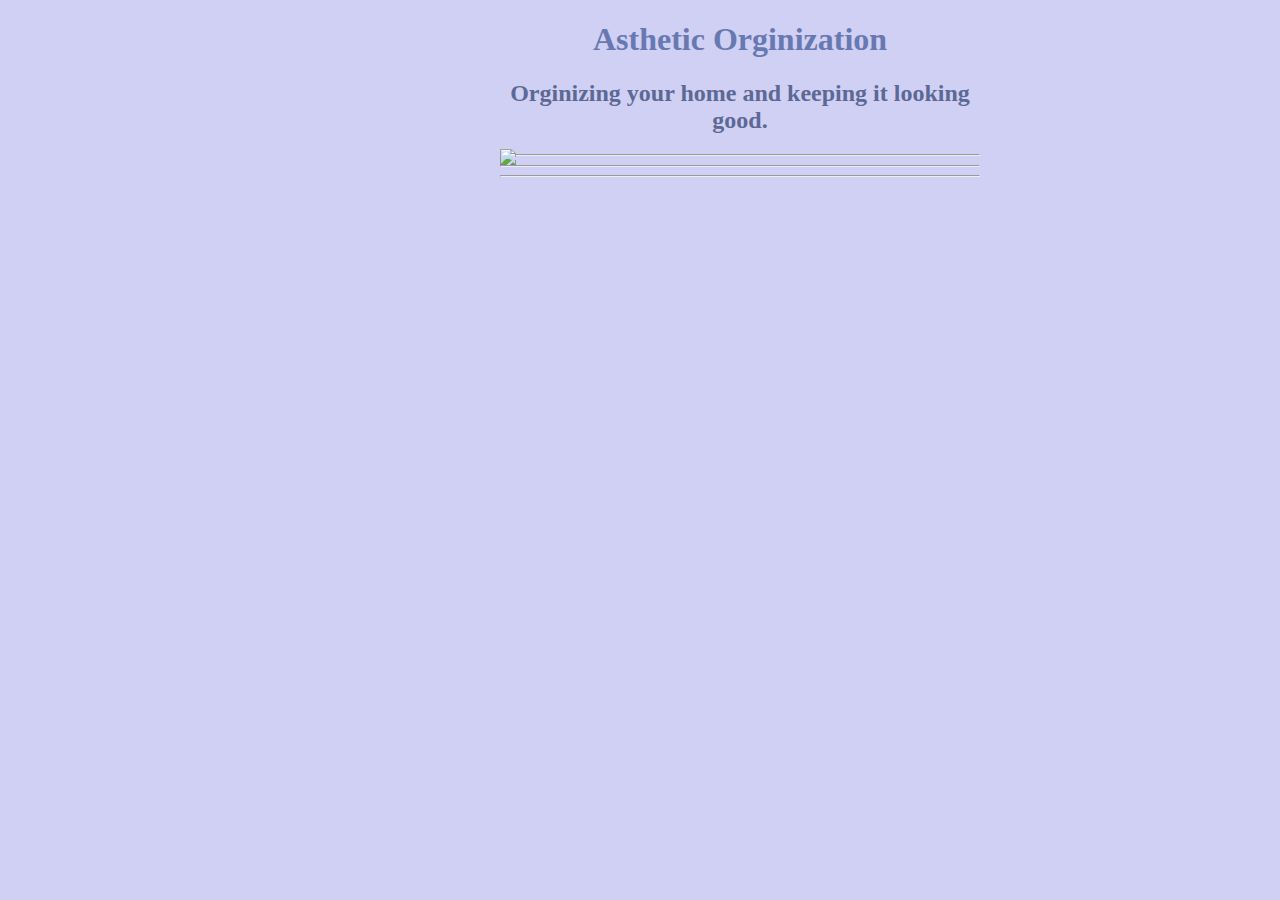
==== Website.html @ 312c03a0 "fghj" ====
<!DOCTYPE html>
<html lang="en">
  <link rel="stylesheet" href="Website.css">
<body>
<h1 style="color:rgb(104, 121, 177)">Asthetic Orginization</h1>
<h2 style="color:rgb(92, 105, 148)">Orginizing your home and keeping it looking good.</h2>
<hr>
<img id="image" src="https://www.hobbycraft.co.uk/dw/image/v2/BHCG_PRD/on/demandware.static/-/Sites-hobbycraft-uk-master/default/dw25e99ac7/images/Ideas/decor-hobbies/main/ideas_main_how-to-make-two-clay-trinket-dishes.jpg?q=80" desplay="block">
<hr class="hr2">
</body>
<hr class="hr3">
---- Website.css ----
body {
    background-color: #d0d0f5;
    margin-left: 500px;
    margin-right: 300px;
}
h1, h2 {
    font-family: Georgia, serif;
 text-align: center;
}
img {
    margin-left: auto;
    margin-right: auto;
    max-width:100%;
    display: block;
    margin-top: -3%;
}
.hr2 {
margin-top: 0%;
}
.hr3 {
    margin-left: 0%;
}
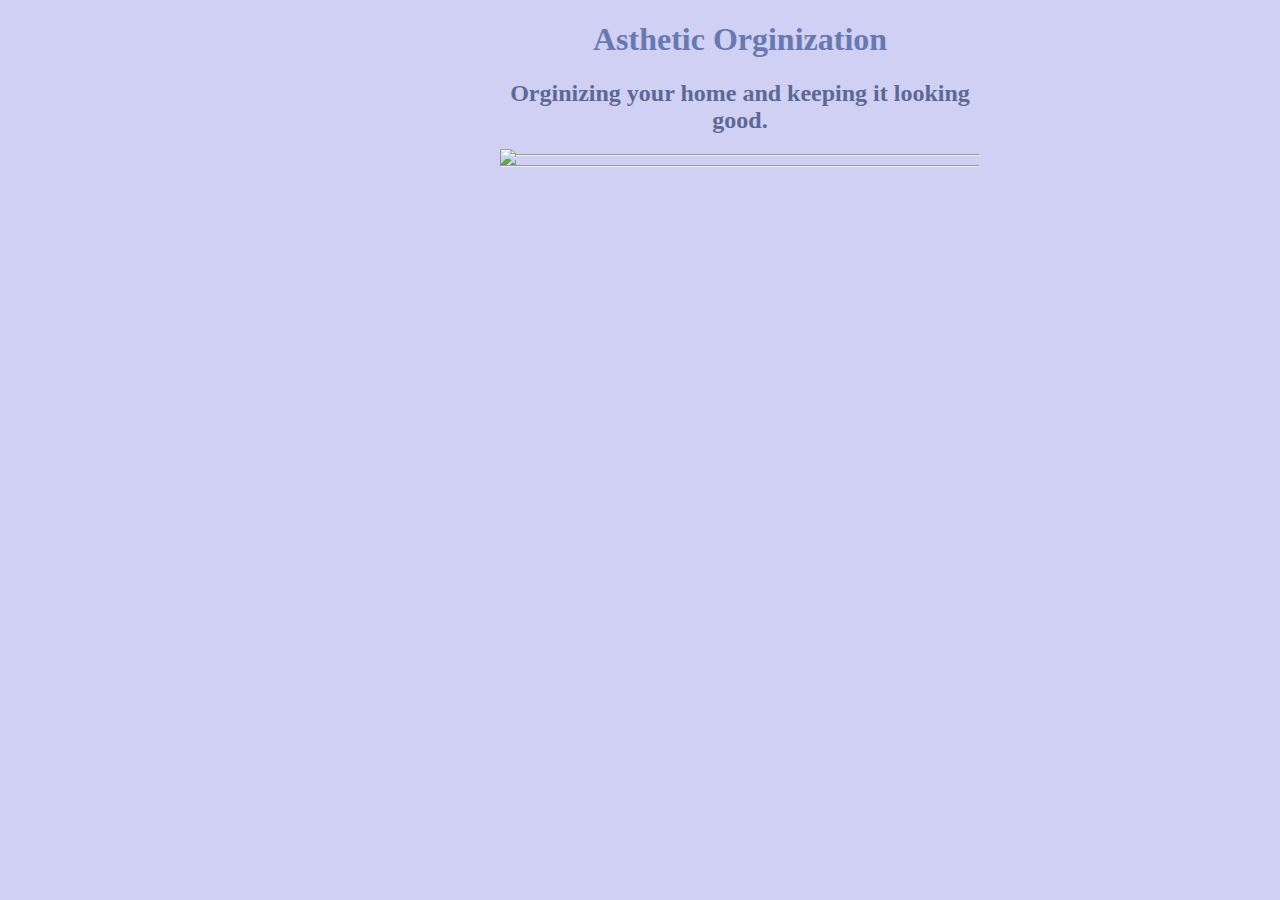
==== commit 6b47afda: "hgjhj" ====
--- a/Website.html
+++ b/Website.html
@@ -7,5 +7,17 @@
 <hr>
 <img id="image" src="https://www.hobbycraft.co.uk/dw/image/v2/BHCG_PRD/on/demandware.static/-/Sites-hobbycraft-uk-master/default/dw25e99ac7/images/Ideas/decor-hobbies/main/ideas_main_how-to-make-two-clay-trinket-dishes.jpg?q=80" desplay="block">
 <hr class="hr2">
-</body>
-<hr class="hr3">+
+
+
+
+
+
+
+
+
+
+
+
+
+</body>--- a/Website.css
+++ b/Website.css
@@ -16,7 +16,4 @@
 }
 .hr2 {
 margin-top: 0%;
-}
-.hr3 {
-    margin-left: 0%;
-}
+}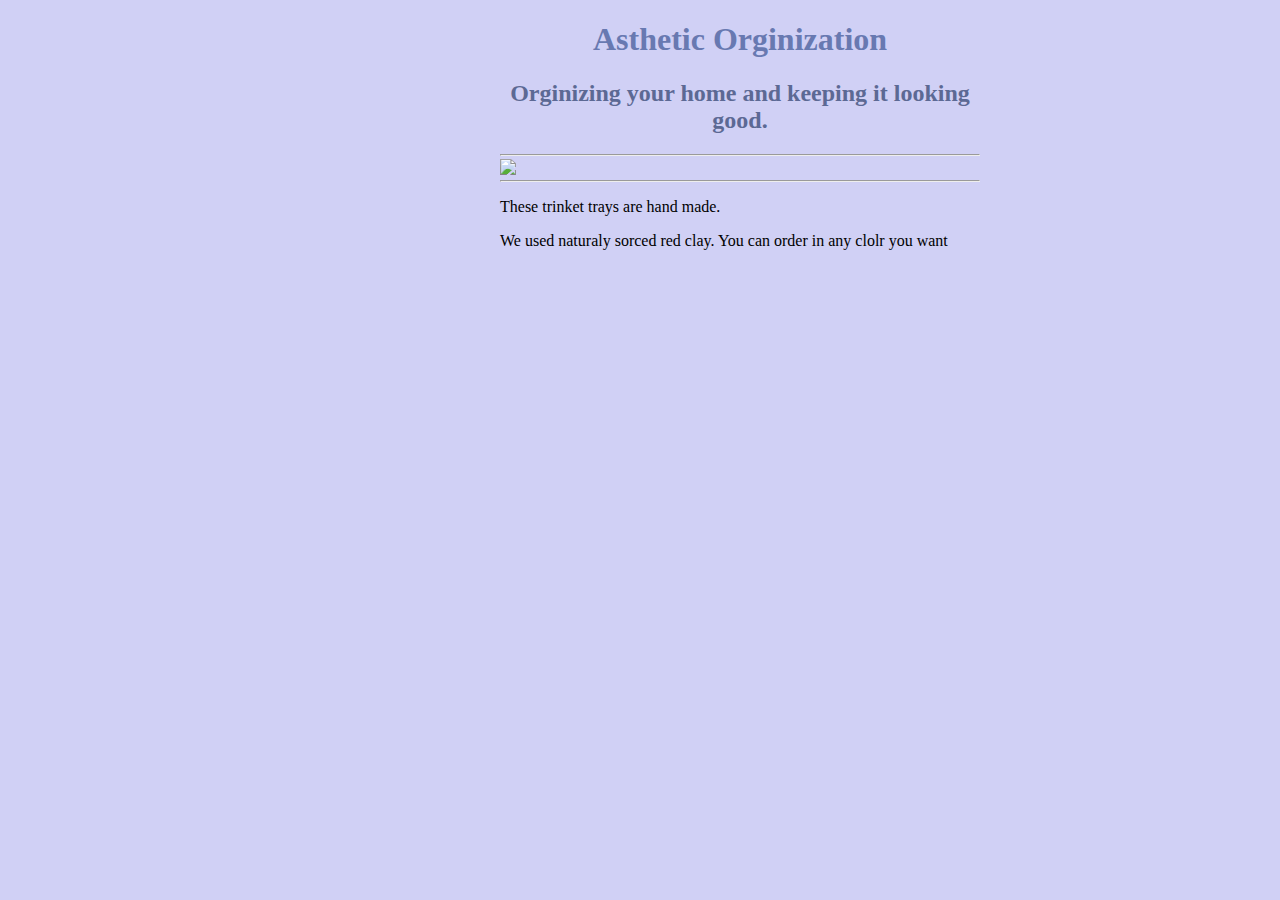
==== commit ba7eb097: "fghjkkjhgf" ====
--- a/Website.html
+++ b/Website.html
@@ -7,12 +7,9 @@
 <hr>
 <img id="image" src="https://www.hobbycraft.co.uk/dw/image/v2/BHCG_PRD/on/demandware.static/-/Sites-hobbycraft-uk-master/default/dw25e99ac7/images/Ideas/decor-hobbies/main/ideas_main_how-to-make-two-clay-trinket-dishes.jpg?q=80" desplay="block">
 <hr class="hr2">
-
-
-
-
-
-
+<p>These trinket trays are hand made.</p>
+<p2>We used naturaly sorced red clay.</p2>
+<p3>You can order in any clolr you want</p3>
 
 
 
--- a/Website.css
+++ b/Website.css
@@ -12,8 +12,8 @@
     margin-right: auto;
     max-width:100%;
     display: block;
-    margin-top: -3%;
+    margin-top: -1%;
 }
 .hr2 {
-margin-top: 0%;
+margin-top: 1%;
 }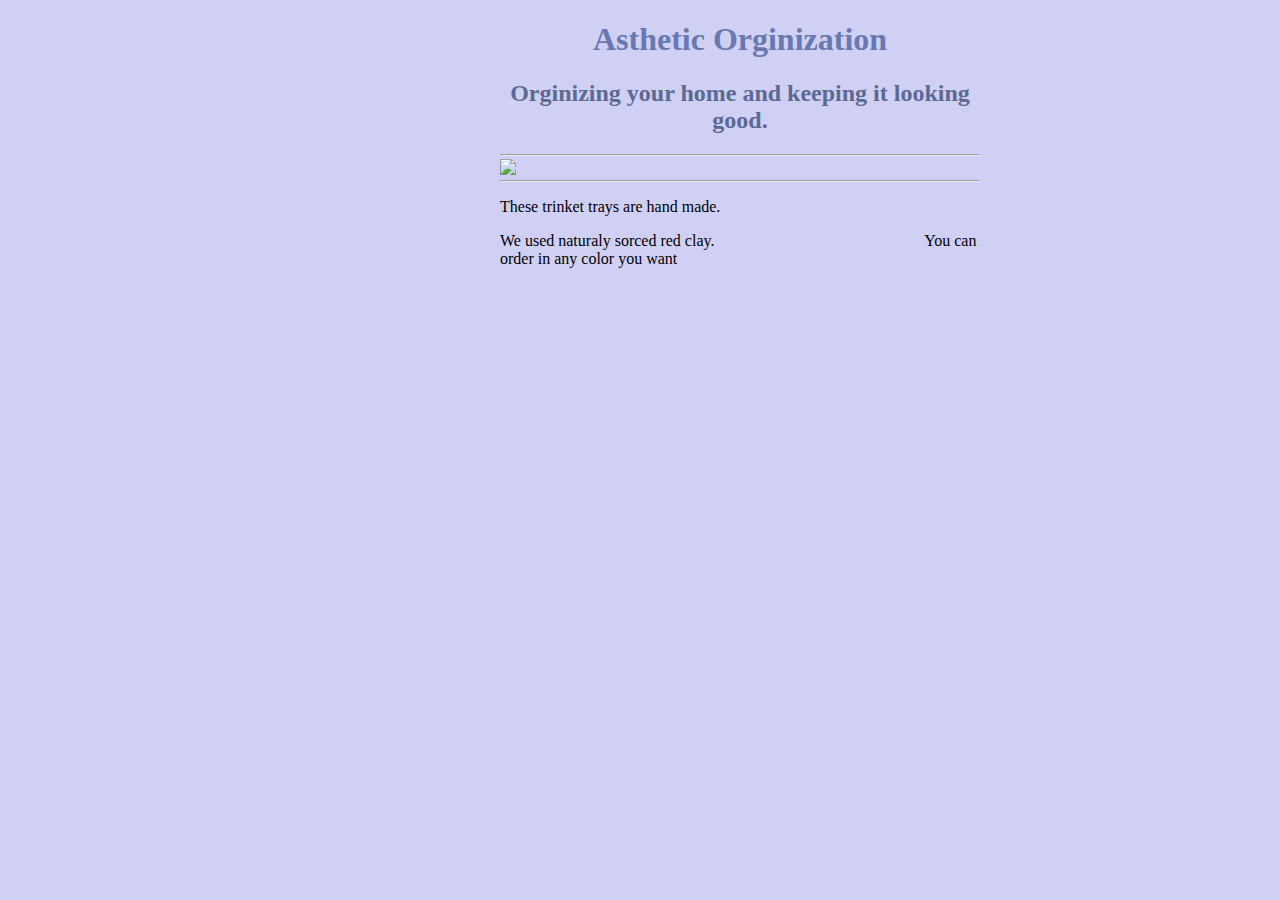
==== commit d5667829: "jhgdfkhe" ====
--- a/Website.html
+++ b/Website.html
@@ -9,7 +9,7 @@
 <hr class="hr2">
 <p>These trinket trays are hand made.</p>
 <p2>We used naturaly sorced red clay.</p2>
-<p3>You can order in any clolr you want</p3>
+<p3>You can order in any color you want</p3>
 
 
 
--- a/Website.css
+++ b/Website.css
@@ -16,4 +16,7 @@
 }
 .hr2 {
 margin-top: 1%;
+}
+p, p2, p3 {
+    margin-right: 43%;
 }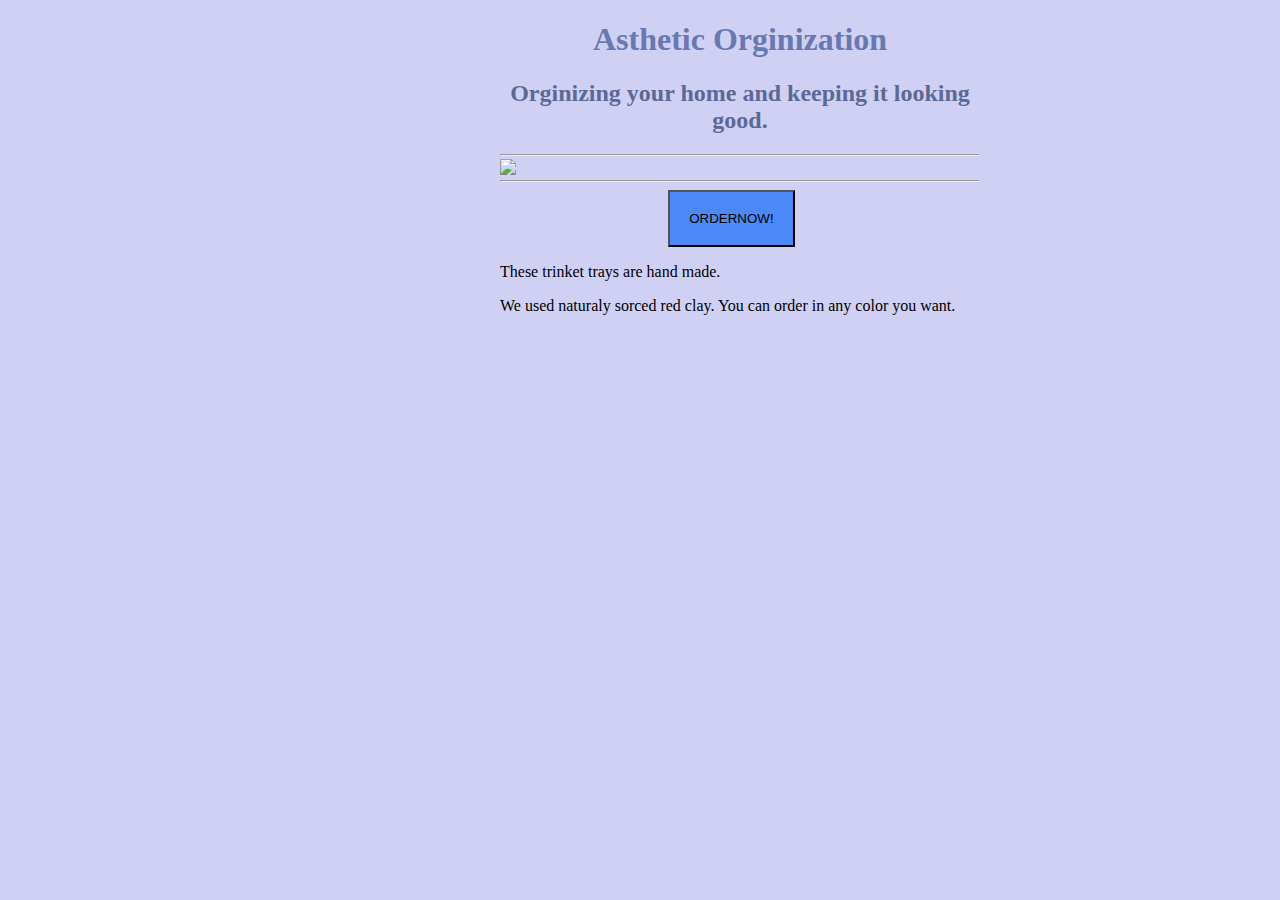
==== commit 5aea83c3: "button" ====
--- a/Website.html
+++ b/Website.html
@@ -7,14 +7,9 @@
 <hr>
 <img id="image" src="https://www.hobbycraft.co.uk/dw/image/v2/BHCG_PRD/on/demandware.static/-/Sites-hobbycraft-uk-master/default/dw25e99ac7/images/Ideas/decor-hobbies/main/ideas_main_how-to-make-two-clay-trinket-dishes.jpg?q=80" desplay="block">
 <hr class="hr2">
+<button type="button" class="button">ORDERNOW!</button>
 <p>These trinket trays are hand made.</p>
 <p2>We used naturaly sorced red clay.</p2>
-<p3>You can order in any color you want</p3>
-
-
-
-
-
-
+<p3>You can order in any color you want.</p3>
 
 </body>--- a/Website.css
+++ b/Website.css
@@ -17,6 +17,12 @@
 .hr2 {
 margin-top: 1%;
 }
-p, p2, p3 {
-    margin-right: 43%;
+button {
+    margin-left: 35%;
+    outline-color: rgb(4, 116, 190);
+    background-color: rgb(76, 136, 247);
+    padding-top: 4%;
+    padding-bottom: 4%;
+    padding-left: 4%;
+    padding-right: 4%;
 }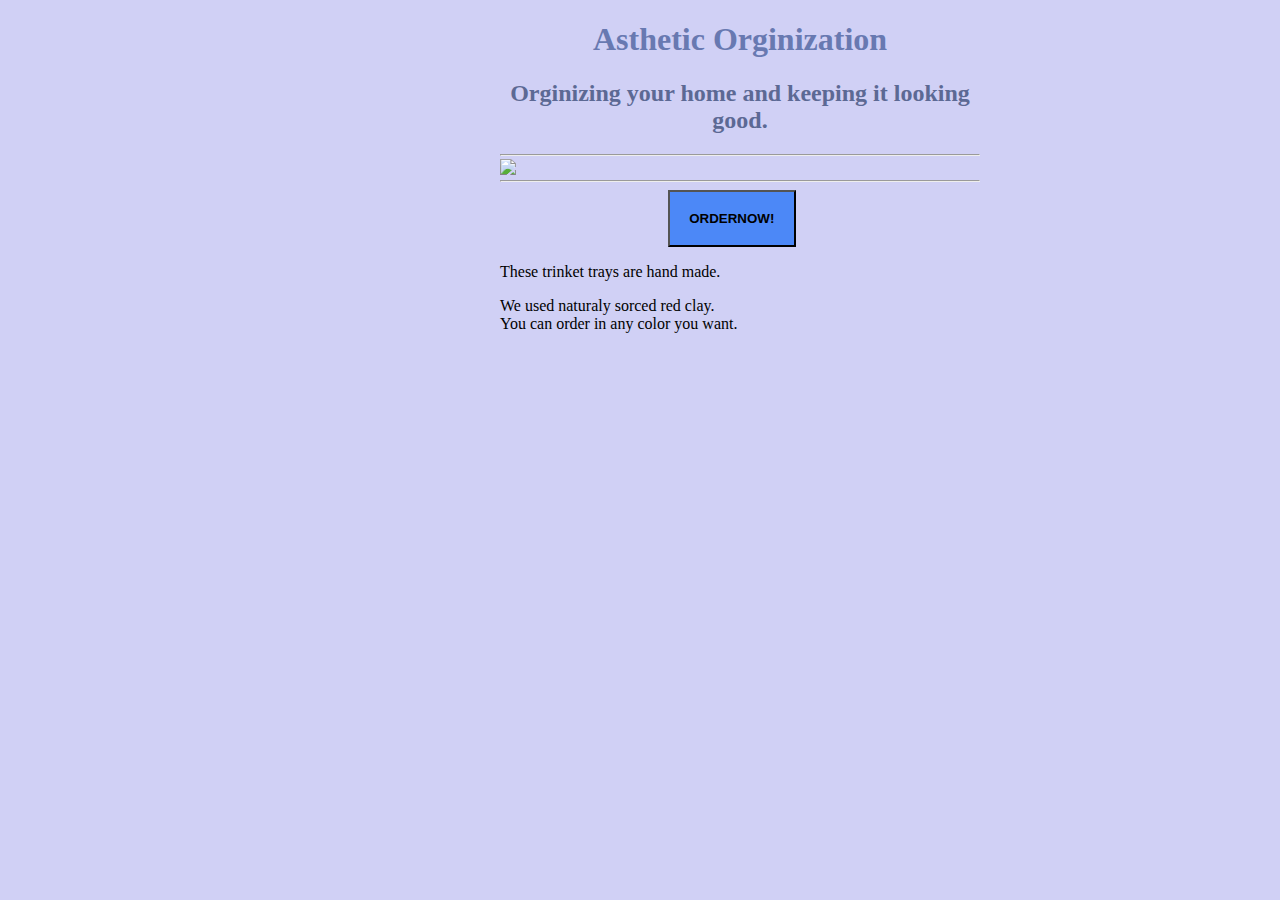
==== commit 128fd888: "zxcvbnm," ====
--- a/Website.html
+++ b/Website.html
@@ -7,7 +7,7 @@
 <hr>
 <img id="image" src="https://www.hobbycraft.co.uk/dw/image/v2/BHCG_PRD/on/demandware.static/-/Sites-hobbycraft-uk-master/default/dw25e99ac7/images/Ideas/decor-hobbies/main/ideas_main_how-to-make-two-clay-trinket-dishes.jpg?q=80" desplay="block">
 <hr class="hr2">
-<button type="button" class="button">ORDERNOW!</button>
+<button type="button" class="button"><strong>ORDERNOW!</strong></button>
 <p>These trinket trays are hand made.</p>
 <p2>We used naturaly sorced red clay.</p2>
 <p3>You can order in any color you want.</p3>
--- a/Website.css
+++ b/Website.css
@@ -25,4 +25,7 @@
     padding-bottom: 4%;
     padding-left: 4%;
     padding-right: 4%;
+}
+p, p2, p3 {
+    margin-right: 50%;
 }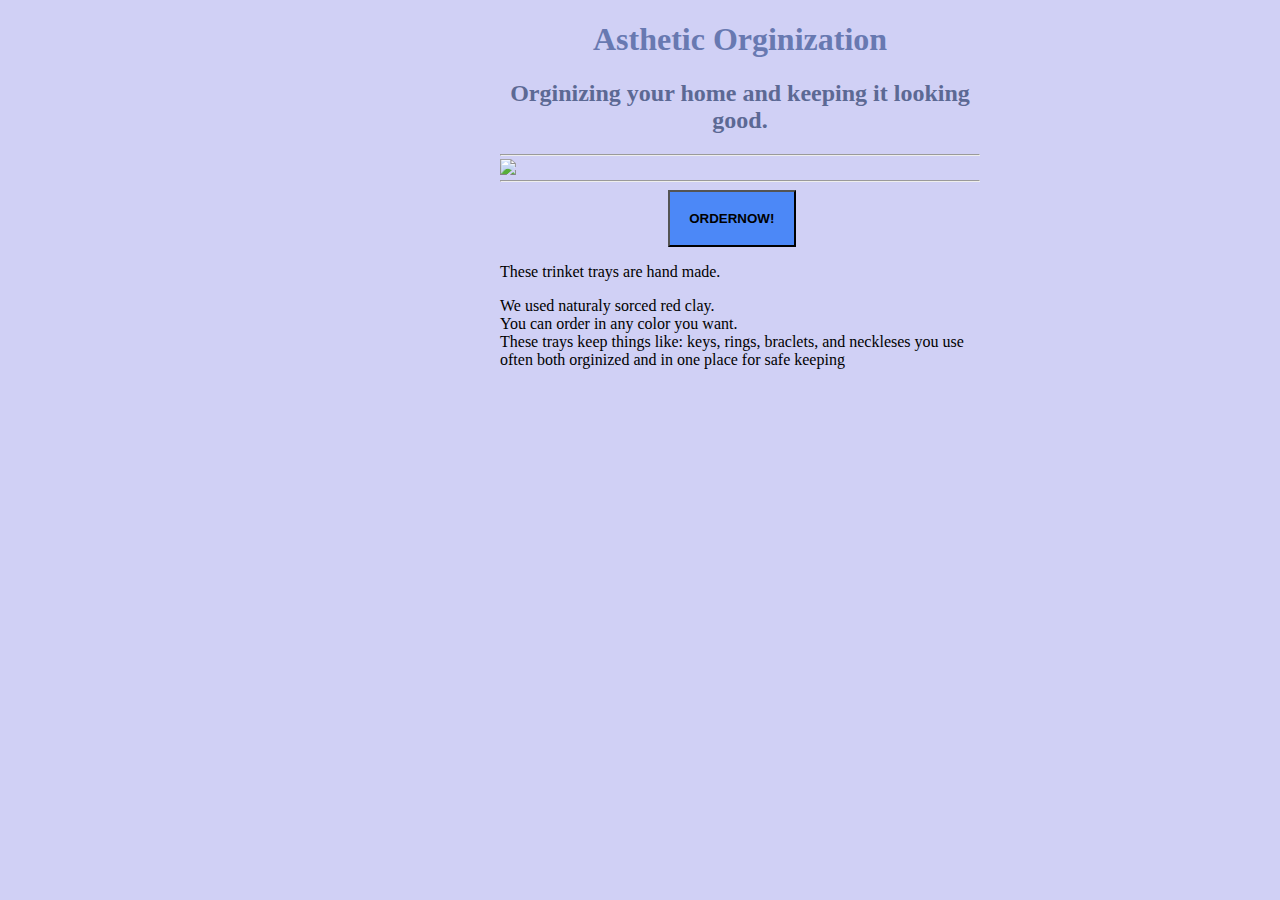
==== commit d8b50d95: "abcdefghijklmnopqrstuvwxyz" ====
--- a/Website.html
+++ b/Website.html
@@ -11,5 +11,5 @@
 <p>These trinket trays are hand made.</p>
 <p2>We used naturaly sorced red clay.</p2>
 <p3>You can order in any color you want.</p3>
-
+<p4>These trays keep things like: keys, rings, braclets, and neckleses you use often both orginized and in one place for safe keeping</p4>
 </body>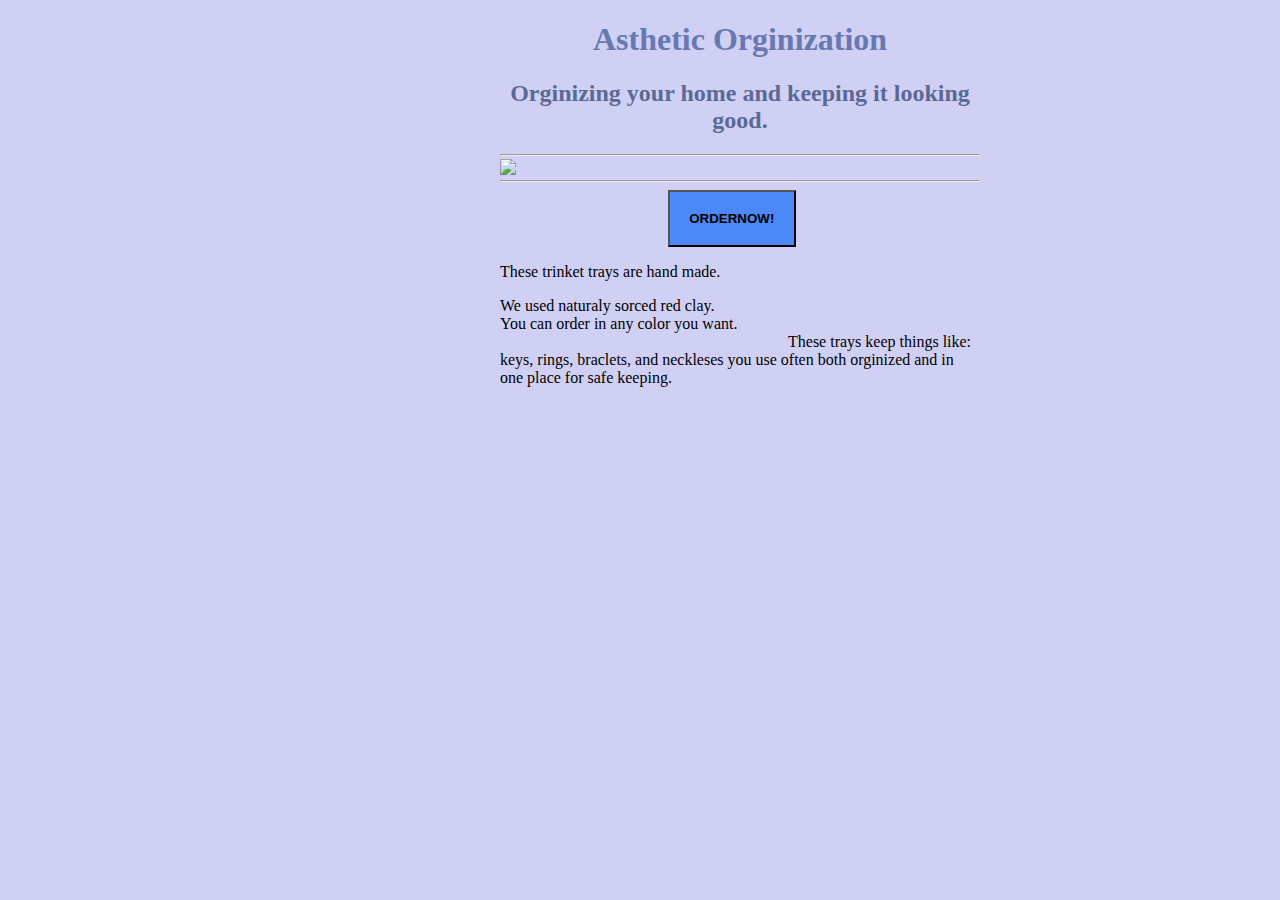
==== commit 0b362045: "asdjk" ====
--- a/Website.html
+++ b/Website.html
@@ -11,5 +11,5 @@
 <p>These trinket trays are hand made.</p>
 <p2>We used naturaly sorced red clay.</p2>
 <p3>You can order in any color you want.</p3>
-<p4>These trays keep things like: keys, rings, braclets, and neckleses you use often both orginized and in one place for safe keeping</p4>
+<p4>These trays keep things like: keys, rings, braclets, and neckleses you use often both orginized and in one place for safe keeping.</p4>
 </body>--- a/Website.css
+++ b/Website.css
@@ -28,4 +28,8 @@
 }
 p, p2, p3 {
     margin-right: 50%;
+}
+p4 {
+    margin-left: 60%;
+    margin-right: 40%;
 }